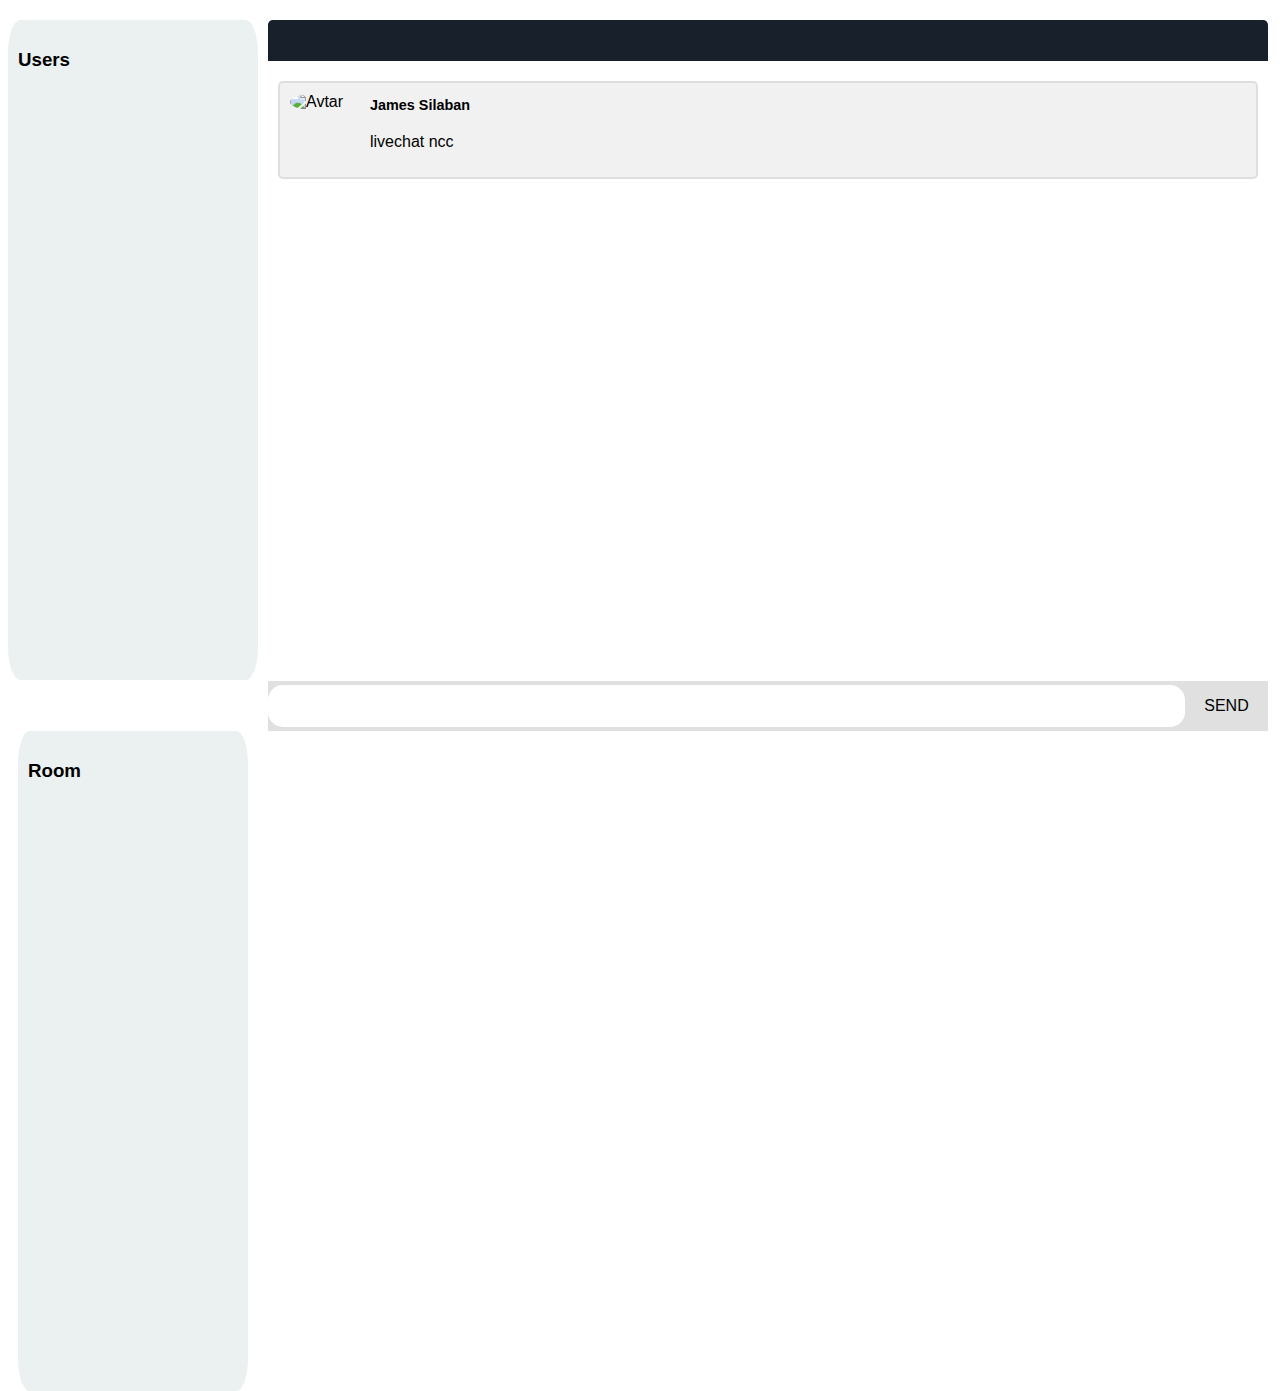
==== liveChat/public/index.html @ d83877ac "add file index and style for livechat" ====
<!DOCTYPE html>
<html lang="en">
<head>
    <link rel="stylesheet" href="style.css">
    <title>Live Chat</title>
</head>
<body>

    <div class="users">
        <h3>Users</h3>
        <ul id="user"></ul>
    </div>

    <div class="card">
        <div class="card-header">
            <h3 id="room"></h3>
        </div>
        <div class="card-body">
            <ul class="container">
                <div class="chat-img">
                    <img src="https://bootdey.com/img/Content/avatar/avatar1.png" alt="Avtar">
                </div>
                <div class="chat-body">
                    <div class="chat-message">
                        <h5>James Silaban</h5>
                        <p>livechat ncc</p>
                    </div>
                </div>
            </ul>
        </div>
        <form id="form" action="">
            <input id="input" type="text" autocomplete="off">
            <button class="button">
                Send
            </button>
        </form>
    </div>

    <div class="rooms">
        <h3>Room</h3>
        <ul id="roomlist"></ul>
    </div>
    
    
</body>
</html>
---- liveChat/public/style.css ----
body{
    margin-top: 20px;
}

.users{
    font-family:'Segoe UI', Tahoma, Geneva, Verdana, sans-serif;
    float: left;
    border: 3px transparent;
    border-radius: 5%;
    background-color: rgba(35, 87, 87, 0.089) ;
    width: 230px;
    padding: 10px;
    height: 640px;
    overflow: auto;
    margin-left: auto;
    margin-right: 10px;
}

.rooms{
    font-family:'Segoe UI', Tahoma, Geneva, Verdana, sans-serif;
    float: left;
    overflow: auto;
    border: none;
    width: 210px;
    border-radius: 5%;
    background-color: rgba(35, 87, 87, 0.089) ;
    height: 640px;
    padding: 10px;
    margin-left: 10px;
    margin-right: auto;
}

#room {
    font-weight: 600;
    font-family: 'Montserrat', sans-serif;
}

#user {
    font-family: 'Montserrat', sans-serif;
    font-size: 150%;
}

.chat-message {
    display: flex;
    flex-direction: column;
    max-height: 800px;
    overflow-y: scroll;
}

.card {
    float: left;
    overflow: auto;
    width: 1000px;
    margin-left: auto;
    margin-right:auto;
}

.card .card-header {
    background: #17202b;
    border: 0;
    font-size: 1rem;
    padding: .65rem 1rem;
    color: aliceblue;
    position: relative;
    font-weight: 600;
    border-radius: 0.3rem 0.3rem 0 0;
    height: 20px;
}

.container {
    font-family: 'Motserrat', sans-serif;
    border: 2px solid #dedede;
    background-color: #f1f1f1;
    border-radius: 5px;
    padding: 10px;
    margin: 10px 0;
}

.container::after {
    content: "";
    clear: both;
    display: table;
}

.container img {
      float: left;
      max-width: 60px;
      width: 100%;
      margin-right: 20px;
      border-radius: 50%;
}

.card-body {
    overflow: auto;
    border: none;
    height: 600px;
    padding: 10px;
}

.chat-message h5{
    margin: 5px 0px 5px 0px;
    font-weight: 600;
    line-height: 100%;
    font-size: .9rem;
}

.chat-message p {
    line-height: 18px;
    margin: 10;
    padding: 0;
}

#form {
    background-color: #e0e0e0;

    margin: 0 auto;
    height: 50px;
    display: flex;
    -webkit-box-align: center;
    -ms-flex-align: center;
    align-items: center;
}

#input {
        height: 40px;
        font-size: 16px;
        min-width: 90%;
        padding-left: 15px;
        background-color: #fff;
        border-radius: 15px;
        border: none;
}

.button {
    width: 10%;
    height: 100%;
    font-size: 16px;
    background-color: transparent;
    border: none;
    text-align: center;
    text-transform: uppercase;
    cursor: pointer;
}
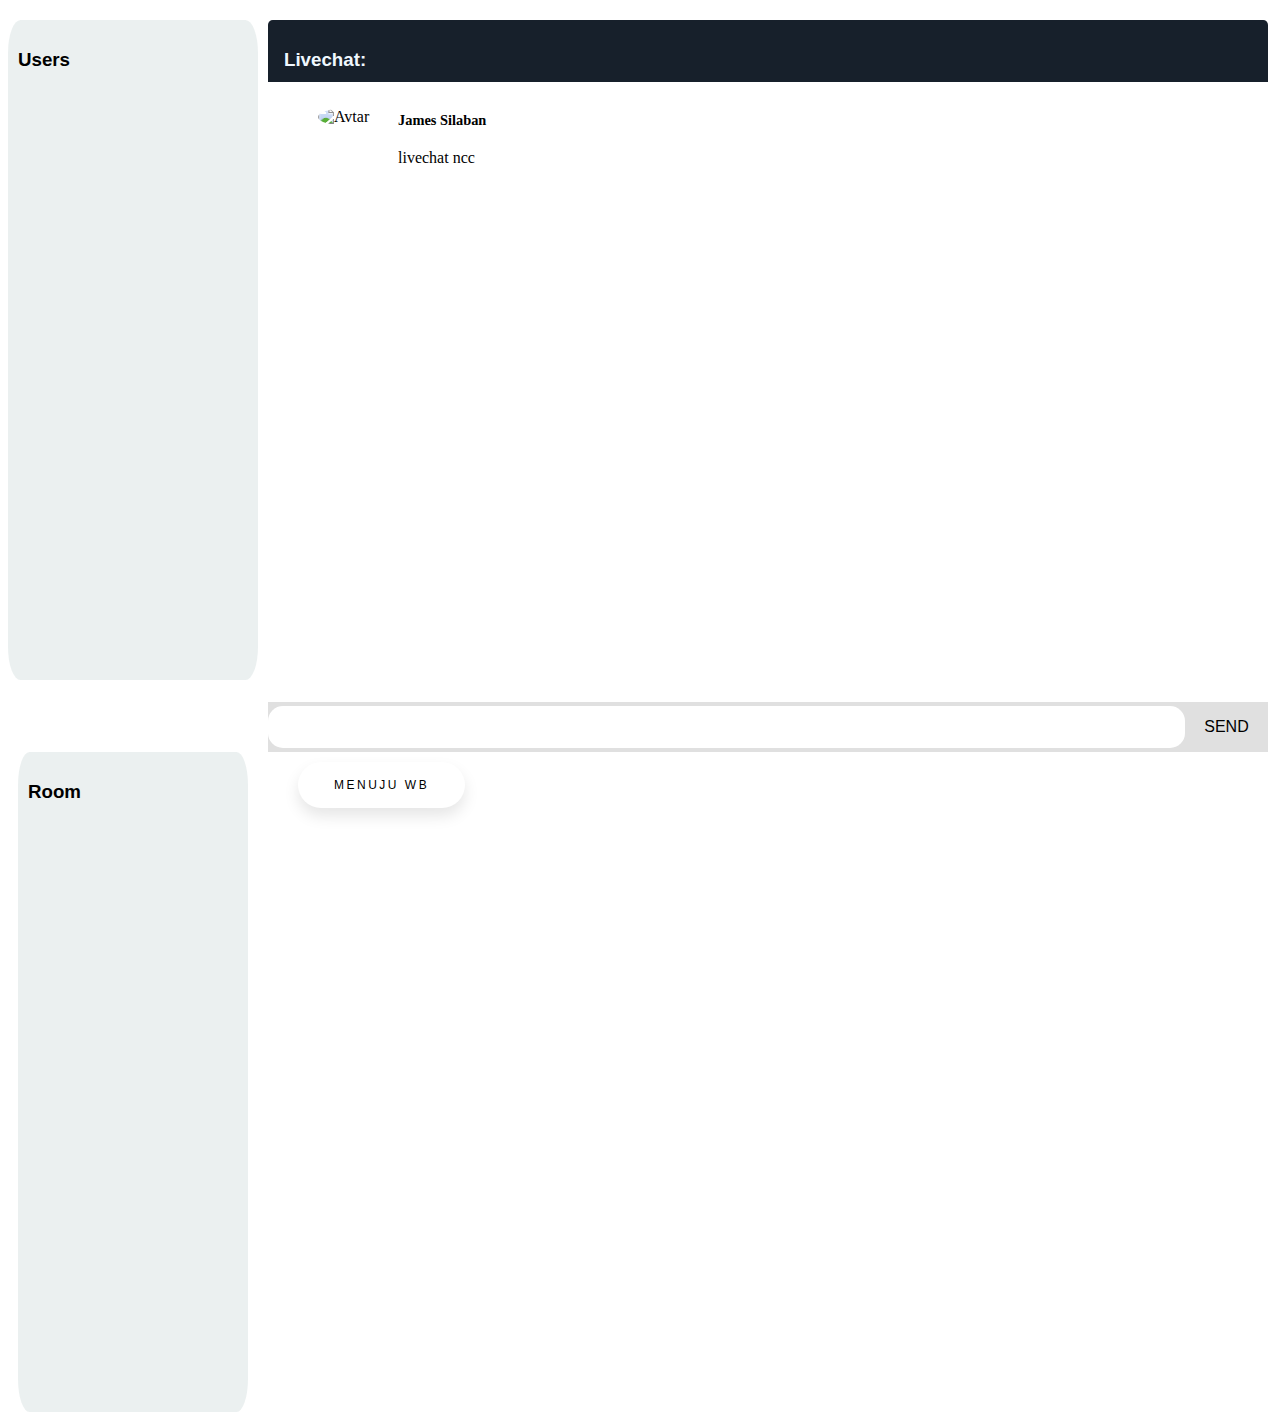
==== commit 6584f5b2: "add livechat" ====
--- a/liveChat/public/index.html
+++ b/liveChat/public/index.html
@@ -1,46 +1,50 @@
-<!DOCTYPE html>
-<html lang="en">
-<head>
-    <link rel="stylesheet" href="style.css">
-    <title>Live Chat</title>
-</head>
-<body>
-
-    <div class="users">
-        <h3>Users</h3>
-        <ul id="user"></ul>
-    </div>
-
-    <div class="card">
-        <div class="card-header">
-            <h3 id="room"></h3>
-        </div>
-        <div class="card-body">
-            <ul class="container">
-                <div class="chat-img">
-                    <img src="https://bootdey.com/img/Content/avatar/avatar1.png" alt="Avtar">
-                </div>
-                <div class="chat-body">
-                    <div class="chat-message">
-                        <h5>James Silaban</h5>
-                        <p>livechat ncc</p>
-                    </div>
-                </div>
-            </ul>
-        </div>
-        <form id="form" action="">
-            <input id="input" type="text" autocomplete="off">
-            <button class="button">
-                Send
-            </button>
-        </form>
-    </div>
-
-    <div class="rooms">
-        <h3>Room</h3>
-        <ul id="roomlist"></ul>
-    </div>
-    
-    
-</body>
+<!DOCTYPE html>
+<html lang="en">
+<head>
+    <link rel="stylesheet" href="style.css">
+    <title>Live Chat</title>
+</head>
+<body>
+    <div class="users">
+        <h3>Users</h3>
+        <ul id="user"></ul>
+    </div>
+
+    <div class="card">
+        <div class="card-header">
+            <h3 id="room">Livechat: </h3>
+        </div>
+        <div class="card-body">
+            <ul class="container">
+                <div class="chat-img">
+                    <img src="https://bootdey.com/img/Content/avatar/avatar1.png" alt="Avtar">
+                </div>
+                <div class="chat-body">
+                    <div class="chat-message">
+                        <h5>James Silaban</h5>
+                        <p>livechat ncc</p>
+                    </div>
+                </div>
+            </ul>
+        </div>
+        <form id="form" action="">
+            <input id="input" type="text" autocomplete="off">
+            <button id="button">
+                Send
+            </button>
+        </form>
+    </div>
+
+    <div class="rooms">
+        <h3>Room</h3>
+        <ul id="roomlist"></ul>
+    </div>
+    
+    <form action="../../WBoard/public/index.html">
+        <button class="ThisbuttonWB">Menuju WB</button>
+    </form>
+
+    <script src="/node_modules/socket.io/client-dist/socket.io.js"></script>
+    <script src="client.js"></script>
+</body>
 </html>--- a/liveChat/public/style.css
+++ b/liveChat/public/style.css
@@ -1,143 +1,173 @@
-body{
-    margin-top: 20px;
-}
-
-.users{
-    font-family:'Segoe UI', Tahoma, Geneva, Verdana, sans-serif;
-    float: left;
-    border: 3px transparent;
-    border-radius: 5%;
-    background-color: rgba(35, 87, 87, 0.089) ;
-    width: 230px;
-    padding: 10px;
-    height: 640px;
-    overflow: auto;
-    margin-left: auto;
-    margin-right: 10px;
-}
-
-.rooms{
-    font-family:'Segoe UI', Tahoma, Geneva, Verdana, sans-serif;
-    float: left;
-    overflow: auto;
-    border: none;
-    width: 210px;
-    border-radius: 5%;
-    background-color: rgba(35, 87, 87, 0.089) ;
-    height: 640px;
-    padding: 10px;
-    margin-left: 10px;
-    margin-right: auto;
-}
-
-#room {
-    font-weight: 600;
-    font-family: 'Montserrat', sans-serif;
-}
-
-#user {
-    font-family: 'Montserrat', sans-serif;
-    font-size: 150%;
-}
-
-.chat-message {
-    display: flex;
-    flex-direction: column;
-    max-height: 800px;
-    overflow-y: scroll;
-}
-
-.card {
-    float: left;
-    overflow: auto;
-    width: 1000px;
-    margin-left: auto;
-    margin-right:auto;
-}
-
-.card .card-header {
-    background: #17202b;
-    border: 0;
-    font-size: 1rem;
-    padding: .65rem 1rem;
-    color: aliceblue;
-    position: relative;
-    font-weight: 600;
-    border-radius: 0.3rem 0.3rem 0 0;
-    height: 20px;
-}
-
-.container {
-    font-family: 'Motserrat', sans-serif;
-    border: 2px solid #dedede;
-    background-color: #f1f1f1;
-    border-radius: 5px;
-    padding: 10px;
-    margin: 10px 0;
-}
-
-.container::after {
-    content: "";
-    clear: both;
-    display: table;
-}
-
-.container img {
-      float: left;
-      max-width: 60px;
-      width: 100%;
-      margin-right: 20px;
-      border-radius: 50%;
-}
-
-.card-body {
-    overflow: auto;
-    border: none;
-    height: 600px;
-    padding: 10px;
-}
-
-.chat-message h5{
-    margin: 5px 0px 5px 0px;
-    font-weight: 600;
-    line-height: 100%;
-    font-size: .9rem;
-}
-
-.chat-message p {
-    line-height: 18px;
-    margin: 10;
-    padding: 0;
-}
-
-#form {
-    background-color: #e0e0e0;
-
-    margin: 0 auto;
-    height: 50px;
-    display: flex;
-    -webkit-box-align: center;
-    -ms-flex-align: center;
-    align-items: center;
-}
-
-#input {
-        height: 40px;
-        font-size: 16px;
-        min-width: 90%;
-        padding-left: 15px;
-        background-color: #fff;
-        border-radius: 15px;
-        border: none;
-}
-
-.button {
-    width: 10%;
-    height: 100%;
-    font-size: 16px;
-    background-color: transparent;
-    border: none;
-    text-align: center;
-    text-transform: uppercase;
-    cursor: pointer;
-}
+body{
+    margin-top: 20px;
+}
+
+.users{
+    font-family:'Segoe UI', Tahoma, Geneva, Verdana, sans-serif;
+    float: left;
+    border: 3px transparent;
+    border-radius: 5%;
+    background-color: rgba(35, 87, 87, 0.089) ;
+    width: 230px;
+    padding: 10px;
+    height: 640px;
+    overflow: auto;
+    margin-left: auto;
+    margin-right: 10px;
+}
+
+.rooms{
+    font-family:'Segoe UI', Tahoma, Geneva, Verdana, sans-serif;
+    float: left;
+    overflow: auto;
+    border: none;
+    width: 210px;
+    border-radius: 5%;
+    background-color: rgba(35, 87, 87, 0.089) ;
+    height: 640px;
+    padding: 10px;
+    margin-left: 10px;
+    margin-right: auto;
+}
+
+#room {
+    font-weight: 600;
+    font-family: 'Montserrat', sans-serif;
+}
+
+#user {
+    font-family: 'Montserrat', sans-serif;
+    font-size: 150%;
+}
+
+.chat-message {
+    display: flex;
+    flex-direction: column;
+    max-height: 800px;
+    overflow-y: scroll;
+}
+
+.card {
+    float: left;
+    overflow: auto;
+    width: 1000px;
+    margin-left: auto;
+    margin-right:auto;
+}
+
+.card .card-header {
+    background: #17202b;
+    border: 0;
+    font-size: 1rem;
+    padding: .65rem 1rem 2rem 1rem;
+    color: aliceblue;
+    position: relative;
+    font-weight: 600;
+    border-radius: 0.3rem 0.3rem 0 0;
+    height: 20px;
+}
+
+#container {
+    font-family: 'Motserrat', sans-serif;
+    border: 2px solid #dedede;
+    background-color: #f1f1f1;
+    border-radius: 5px;
+    padding: 10px;
+    margin: 10px 0;
+}
+
+#container::after {
+    content: "";
+    clear: both;
+    display: table;
+}
+
+.container img {
+      float: left;
+      max-width: 60px;
+      width: 100%;
+      margin-right: 20px;
+      border-radius: 50%;
+}
+
+.card-body {
+    overflow: auto;
+    border: none;
+    height: 600px;
+    padding: 10px;
+}
+
+.chat-message h5{
+    margin: 5px 0px 5px 0px;
+    font-weight: 600;
+    line-height: 100%;
+    font-size: .9rem;
+}
+
+.chat-message p {
+    line-height: 18px;
+    margin: 10;
+    padding: 0;
+}
+
+#form {
+    background-color: #e0e0e0;
+
+    margin: 0 auto;
+    height: 50px;
+    display: flex;
+    -webkit-box-align: center;
+    -ms-flex-align: center;
+    align-items: center;
+}
+
+#input {
+        height: 40px;
+        font-size: 16px;
+        min-width: 90%;
+        padding-left: 15px;
+        background-color: #fff;
+        border-radius: 15px;
+        border: none;
+}
+
+#button {
+    width: 10%;
+    height: 100%;
+    font-size: 16px;
+    background-color: transparent;
+    border: none;
+    text-align: center;
+    text-transform: uppercase;
+    cursor: pointer;
+}
+
+
+.ThisbuttonWB {
+    margin-top: 10px;
+    margin-left: 50px;
+    padding: 1.3em 3em;
+    font-size: 12px;
+    text-transform: uppercase;
+    letter-spacing: 2.5px;
+    font-weight: 500;
+    color: #000;
+    background-color: #fff;
+    border: none;
+    border-radius: 45px;
+    box-shadow: 0px 8px 15px rgba(0, 0, 0, 0.1);
+    transition: all 1s ease 0s;
+    cursor: pointer;
+    outline: none;
+   }
+   
+   button:hover {
+    background-color: #2EE59D;
+    box-shadow: 0px 15px 20px rgba(46, 229, 157, 0.4);
+    color: #fff;
+    transform: translateY(-7px);
+   }
+   
+   button:active {
+    transform: translateY(-1px);
+   }